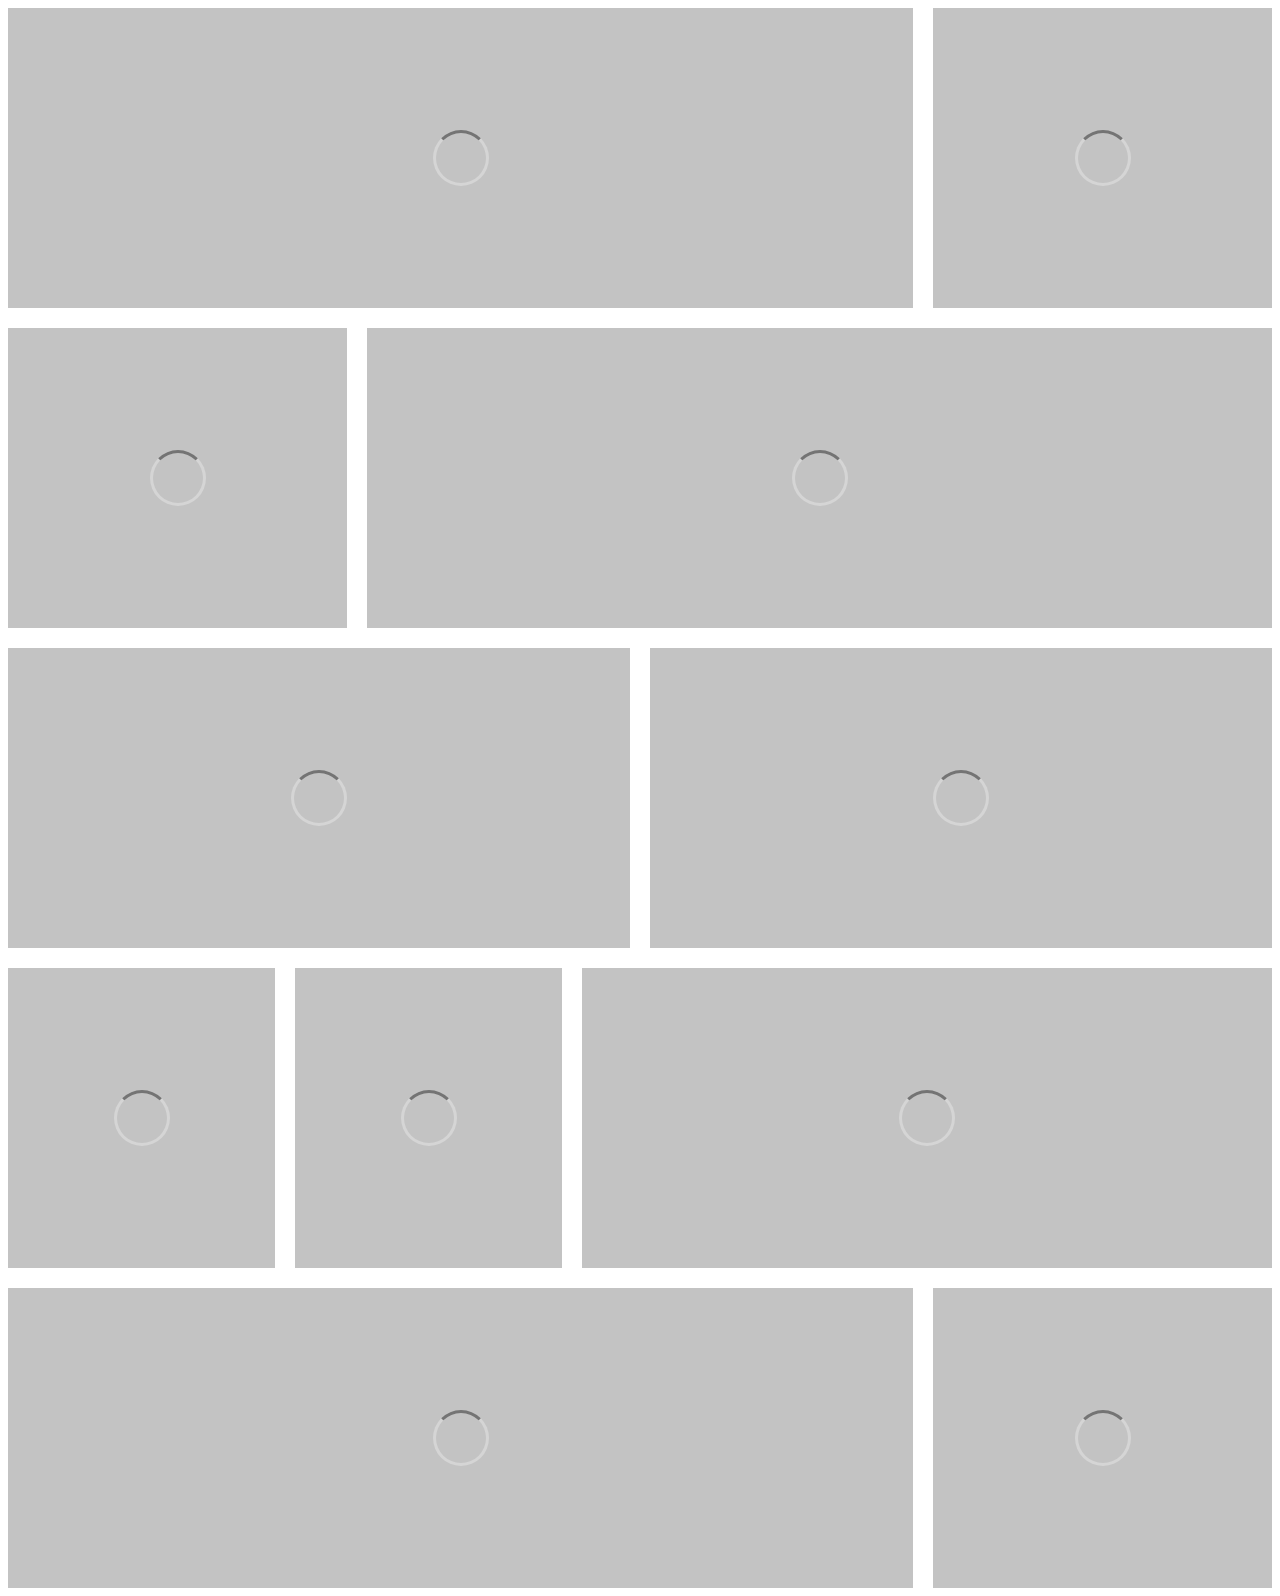
==== project-2/index.html @ 01c712af "Initiazled project 2" ====
<!DOCTYPE html>
<html lang="en">
  <head>
    <meta charset="UTF-8" />
    <meta name="viewport" content="width=device-width, initial-scale=1.0" />
    <title>Document</title>
    <link rel="stylesheet" href="./styles.css" />
    <!-- Import Poppins Font, Reference: https://fonts.google.com/selection?query=poppins -->
    <link rel="preconnect" href="https://fonts.googleapis.com" />
    <link rel="preconnect" href="https://fonts.gstatic.com" crossorigin />
    <link
    rel="stylesheet"
    href="https://cdnjs.cloudflare.com/ajax/libs/animate.css/4.1.1/animate.min.css"
  />
  </head>
  <body>
    <div id="main-image-container"></div>
    <script src="./script.js"></script>
  </body>
</html>
---- project-2/styles.css ----
/* Simple Spinner, Reference: -> https://codepen.io/mandelid/pen/kNBYLJ */
.loading {
    display: inline-block;
    width: 50px;
    height: 50px;
    border: 3px solid rgba(255,255,255,.3);
    border-radius: 50%;
    border-top-color: #747474;
    animation: spin 1s ease-in-out infinite;
    -webkit-animation: spin 1s ease-in-out infinite;
  }
  
  @keyframes spin {
    to { -webkit-transform: rotate(360deg); }
  }
  @-webkit-keyframes spin {
    to { -webkit-transform: rotate(360deg); }
  }
/* End spinner css */

#main-image-container {
    display: flex;
    gap: 20px;
    flex-direction: column;
    min-height: 100vh;
    flex-wrap: wrap;
}

.flex-row {
    display: flex;
    gap: 0 20px;
}

.flex-row-col {
    background: #c3c3c3;
    height: 300px;
    display: flex;
    justify-content: center;
    align-items: center;
}

.flex-row-col.loading .loading{
    display: block;
}

.flex-grow-1 {
    flex-grow: 1;
}

.flex-grow-2 {
    flex-grow: 2;
}

.flex-grow-3 {
    flex-grow: 3;
}

.flex-grow-4 {
    flex-grow: 4;
}

@media (max-width: 768px){
    .flex-grow-1, .flex-grow-2, .flex-grow-3, .flex-grow-3{
        flex-grow: 1;
    }
}

@media (max-width: 768px){
    #main-image-container {
        flex-direction: column;
    }
    .flex-row {
        flex-direction: column;
        gap: 20px;
    }
    .flex-row div {
        width: 100%;
    }
}
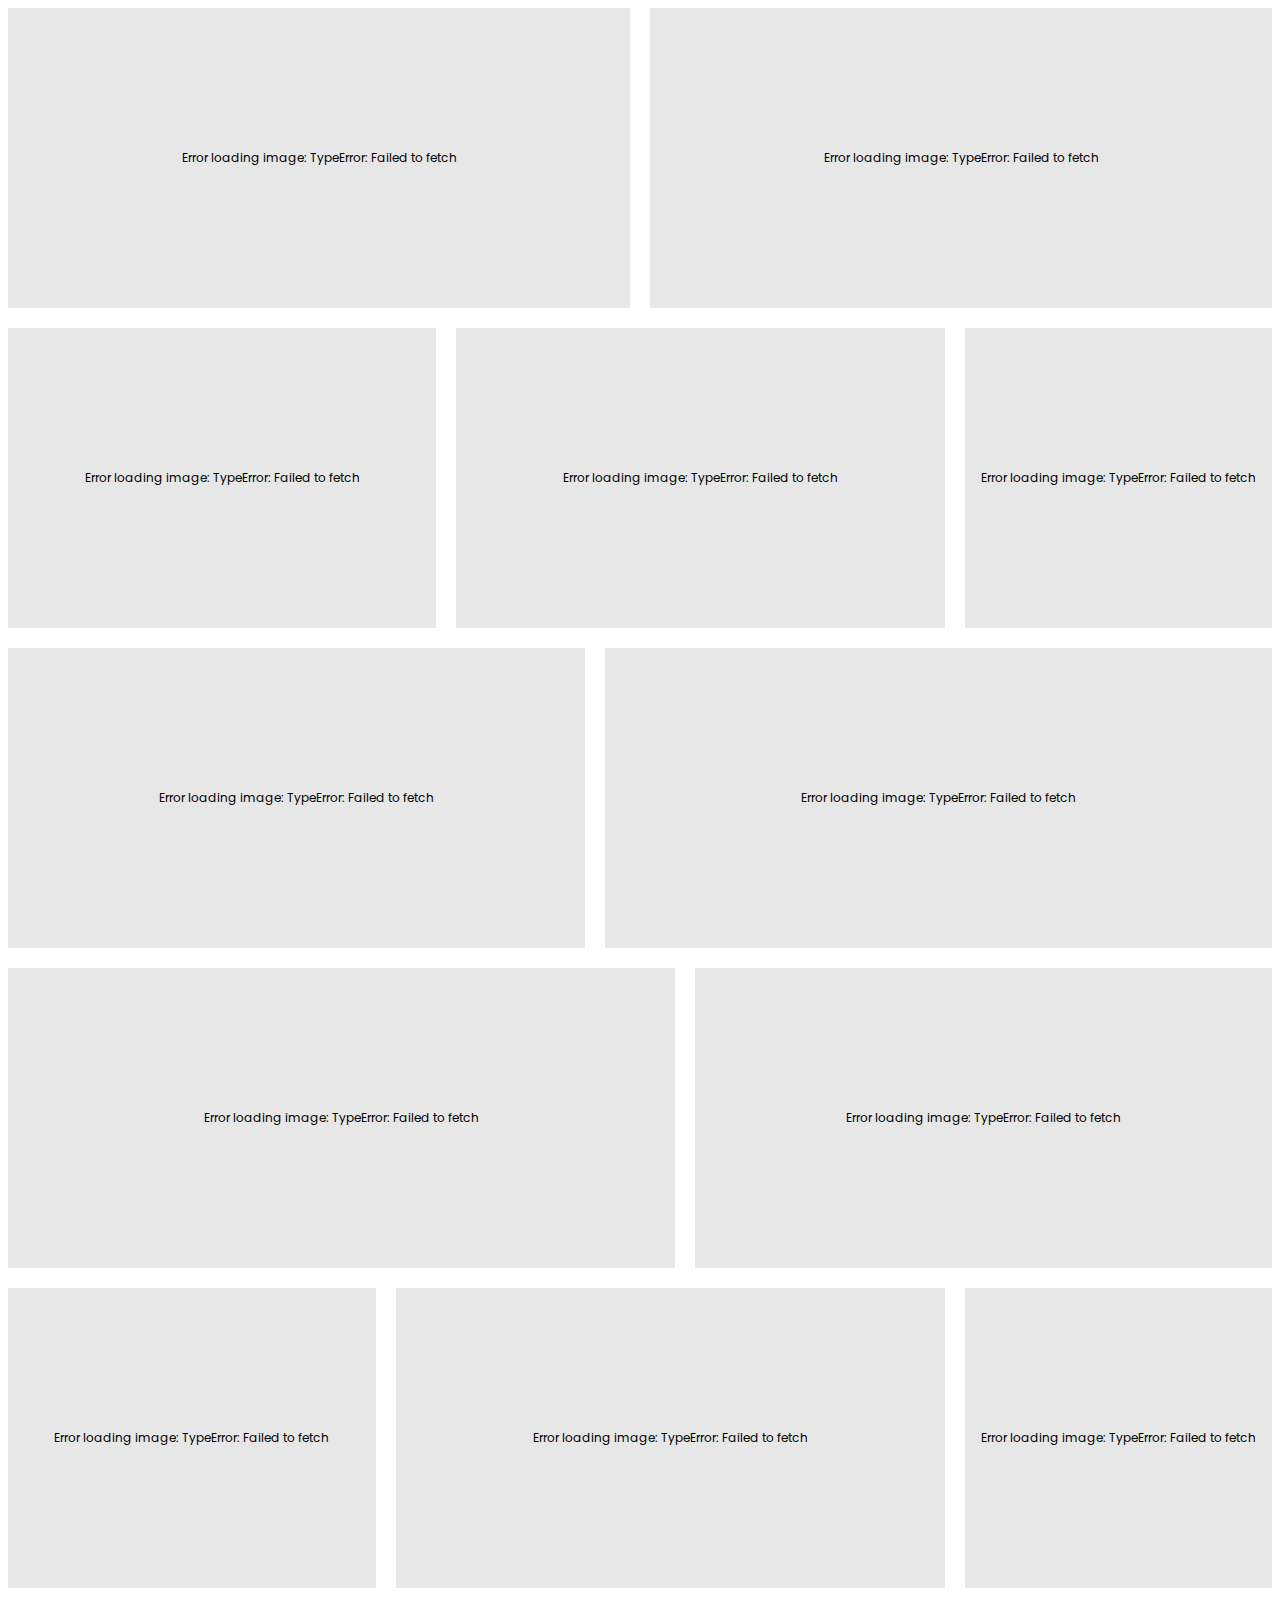
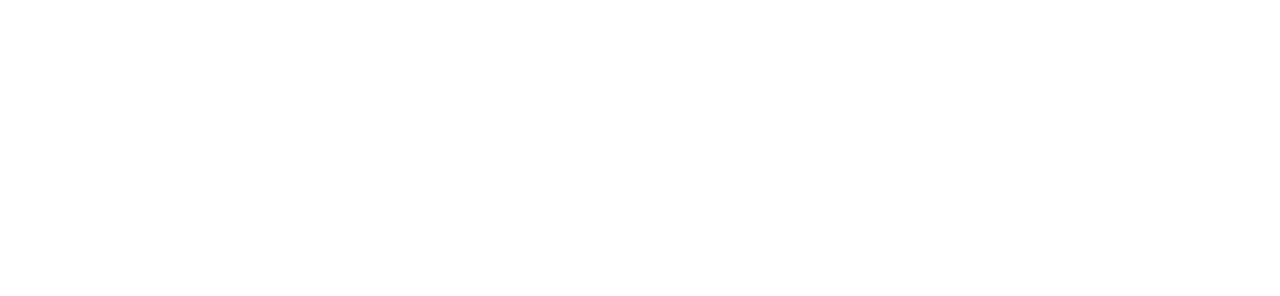
==== commit fb5b79f0: "finished solution" ====
--- a/project-2/index.html
+++ b/project-2/index.html
@@ -12,9 +12,14 @@
     rel="stylesheet"
     href="https://cdnjs.cloudflare.com/ajax/libs/animate.css/4.1.1/animate.min.css"
   />
+  <link
+      href="https://fonts.googleapis.com/css2?family=Poppins:ital,wght@0,100;0,200;0,300;0,400;0,500;0,600;0,700;0,800;0,900;1,100;1,200;1,300;1,400;1,500;1,600;1,700;1,800;1,900&display=swap"
+      rel="stylesheet"
+    />
   </head>
   <body>
     <div id="main-image-container"></div>
+    <div id="intersecting-element" style="height: 300px"></div>
     <script src="./script.js"></script>
   </body>
 </html>
--- a/project-2/styles.css
+++ b/project-2/styles.css
@@ -1,5 +1,9 @@
+*{
+    font-family: "Poppins";
+}
+
 /* Simple Spinner, Reference: -> https://codepen.io/mandelid/pen/kNBYLJ */
-.loading {
+.spinner {
     display: inline-block;
     width: 50px;
     height: 50px;
@@ -26,23 +30,51 @@
     flex-wrap: wrap;
 }
 
+.placeholder {
+    display: none;
+}
+
+.spinner-wrapper {
+    display: none;
+}
+
 .flex-row {
     display: flex;
     gap: 0 20px;
 }
 
+.error-message-p {
+    text-align: center;
+    padding: 1rem;
+    font-size: 12px;
+}
+
 .flex-row-col {
-    background: #c3c3c3;
-    height: 300px;
+    background: #e7e7e7;
+    height: 400px;
     display: flex;
     justify-content: center;
     align-items: center;
+    position: relative;
 }
 
-.flex-row-col.loading .loading{
-    display: block;
+.flex-row-col img {
+    object-fit: cover;
+    height: 100%;
+    width: 100%;
 }
 
+.flex-row-col.loading .spinner-wrapper{
+    display: flex;
+    justify-content: center;
+    align-items: center;
+    position: absolute;
+    top: 0;
+    left: 0;
+    height: 100%;
+    width: 100%;
+
+}
 .flex-grow-1 {
     flex-grow: 1;
 }
@@ -59,11 +91,13 @@
     flex-grow: 4;
 }
 
-@media (max-width: 768px){
-    .flex-grow-1, .flex-grow-2, .flex-grow-3, .flex-grow-3{
-        flex-grow: 1;
+@media (max-width: 1300px){
+    .flex-row-col {
+        height: 300px;
     }
+
 }
+
 
 @media (max-width: 768px){
     #main-image-container {
@@ -76,6 +110,9 @@
     .flex-row div {
         width: 100%;
     }
+    .flex-grow-1, .flex-grow-2, .flex-grow-3, .flex-grow-3{
+        flex-grow: 1;
+    }
 }
 
 
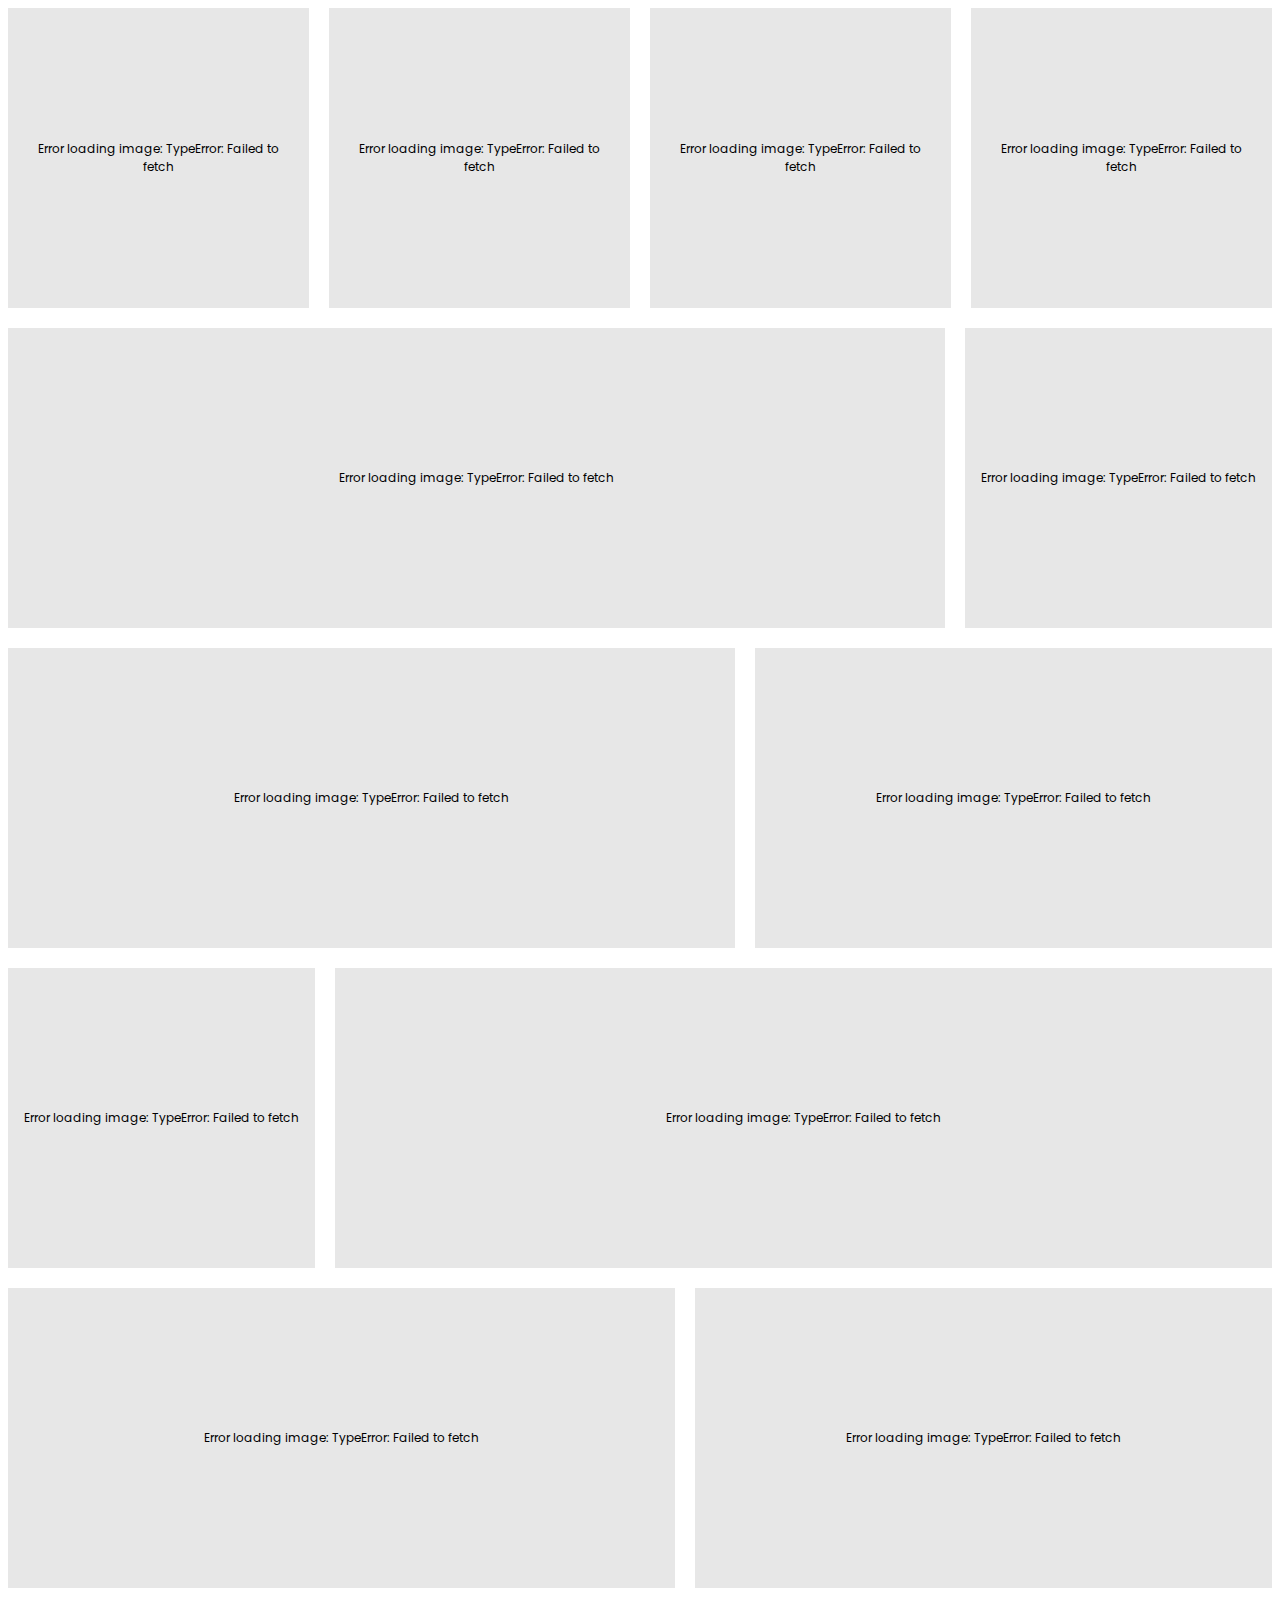
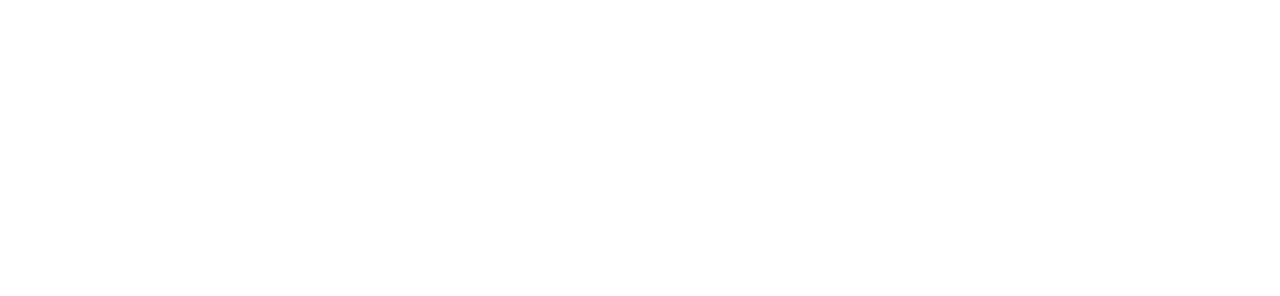
==== commit be49445d: "add reference" ====
--- a/project-2/index.html
+++ b/project-2/index.html
@@ -8,11 +8,9 @@
     <!-- Import Poppins Font, Reference: https://fonts.google.com/selection?query=poppins -->
     <link rel="preconnect" href="https://fonts.googleapis.com" />
     <link rel="preconnect" href="https://fonts.gstatic.com" crossorigin />
+    <!-- Use animate.css for fadeInAnimation, Reference -> https://animate.style/ -->
+    <link rel="stylesheet" href="https://cdnjs.cloudflare.com/ajax/libs/animate.css/4.1.1/animate.min.css" />
     <link
-    rel="stylesheet"
-    href="https://cdnjs.cloudflare.com/ajax/libs/animate.css/4.1.1/animate.min.css"
-  />
-  <link
       href="https://fonts.googleapis.com/css2?family=Poppins:ital,wght@0,100;0,200;0,300;0,400;0,500;0,600;0,700;0,800;0,900;1,100;1,200;1,300;1,400;1,500;1,600;1,700;1,800;1,900&display=swap"
       rel="stylesheet"
     />
